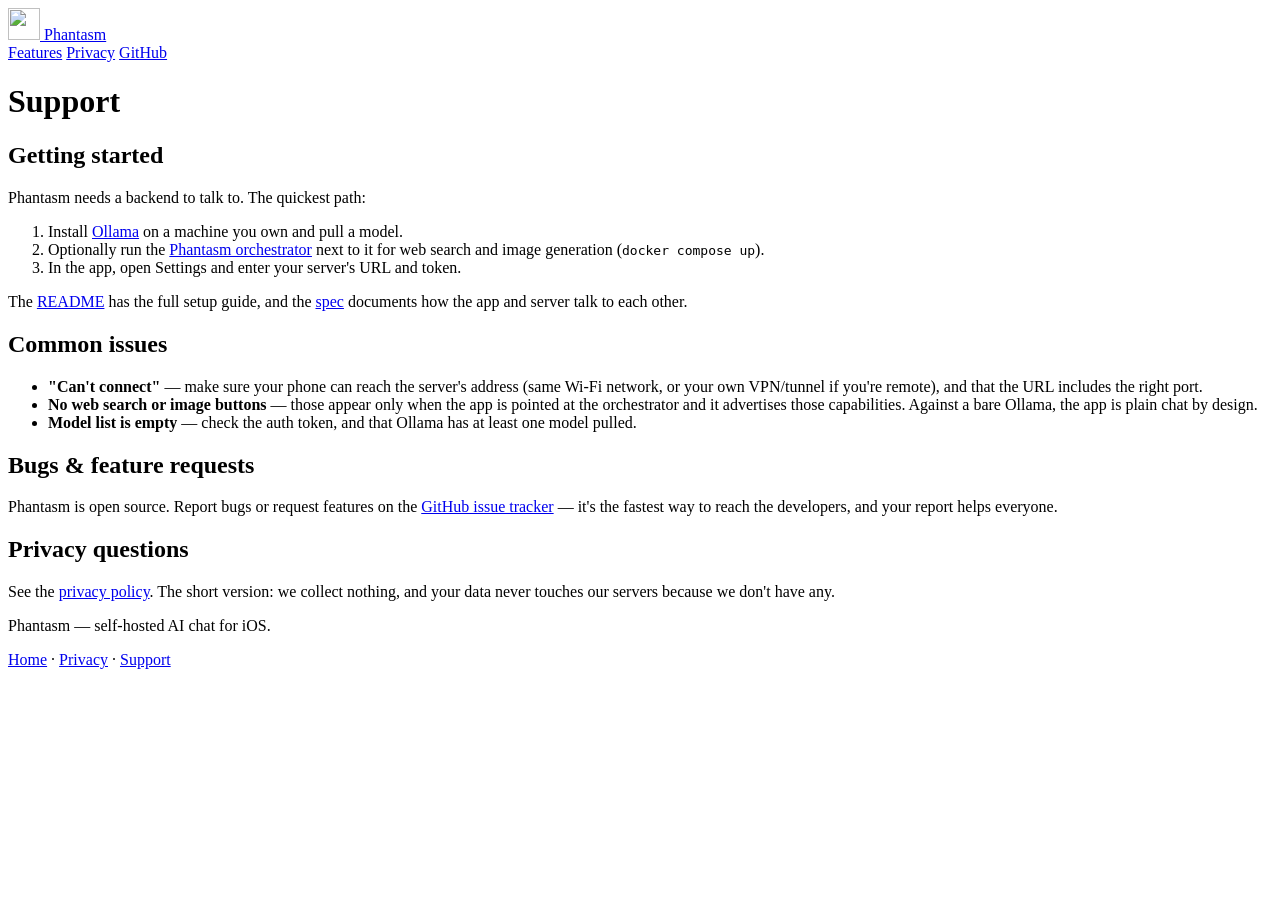
==== site/support.html @ 912d5055 "Add privacy policy and support pages App Store Connect requires a privacy policy URL and a support U" ====
<!DOCTYPE html>
<html lang="en">
<head>
  <meta charset="UTF-8">
  <meta name="viewport" content="width=device-width, initial-scale=1.0">
  <title>Support — Phantasm</title>
  <meta name="description" content="Get help with Phantasm — setup guides, troubleshooting, and where to report issues.">
  <link rel="icon" type="image/png" href="/assets/favicon.png">
  <link rel="canonical" href="https://getphantasm.com/support.html">
  <link rel="stylesheet" href="/style.css">
</head>
<body>

  <header>
    <nav>
      <a class="brand" href="/">
        <img src="/assets/icon.png" alt="" width="32" height="32">
        Phantasm
      </a>
      <div class="nav-links">
        <a href="/#features">Features</a>
        <a href="/privacy.html">Privacy</a>
        <a href="https://github.com/benthecarman/phantasm">GitHub</a>
      </div>
    </nav>
  </header>

  <main class="prose">
    <h1>Support</h1>

    <h2>Getting started</h2>
    <p>Phantasm needs a backend to talk to. The quickest path:</p>
    <ol>
      <li>Install <a href="https://ollama.com">Ollama</a> on a machine you own
          and pull a model.</li>
      <li>Optionally run the
          <a href="https://github.com/benthecarman/phantasm/tree/master/orchestrator">Phantasm
          orchestrator</a> next to it for web search and image generation
          (<code>docker compose up</code>).</li>
      <li>In the app, open Settings and enter your server's URL and token.</li>
    </ol>
    <p>The <a href="https://github.com/benthecarman/phantasm">README</a> has
       the full setup guide, and the
       <a href="https://github.com/benthecarman/phantasm/blob/master/docs/SPEC.md">spec</a>
       documents how the app and server talk to each other.</p>

    <h2>Common issues</h2>
    <ul>
      <li><strong>"Can't connect"</strong> — make sure your phone can reach
          the server's address (same Wi-Fi network, or your own VPN/tunnel if
          you're remote), and that the URL includes the right port.</li>
      <li><strong>No web search or image buttons</strong> — those appear only
          when the app is pointed at the orchestrator and it advertises those
          capabilities. Against a bare Ollama, the app is plain chat by
          design.</li>
      <li><strong>Model list is empty</strong> — check the auth token, and
          that Ollama has at least one model pulled.</li>
    </ul>

    <h2>Bugs &amp; feature requests</h2>
    <p>Phantasm is open source. Report bugs or request features on the
       <a href="https://github.com/benthecarman/phantasm/issues">GitHub issue
       tracker</a> — it's the fastest way to reach the developers, and your
       report helps everyone.</p>

    <h2>Privacy questions</h2>
    <p>See the <a href="/privacy.html">privacy policy</a>. The short version:
       we collect nothing, and your data never touches our servers because we
       don't have any.</p>
  </main>

  <footer>
    <p>Phantasm &mdash; self-hosted AI chat for iOS.</p>
    <p class="footer-links">
      <a href="/">Home</a> &middot;
      <a href="/privacy.html">Privacy</a> &middot;
      <a href="/support.html">Support</a>
    </p>
  </footer>

</body>
</html>
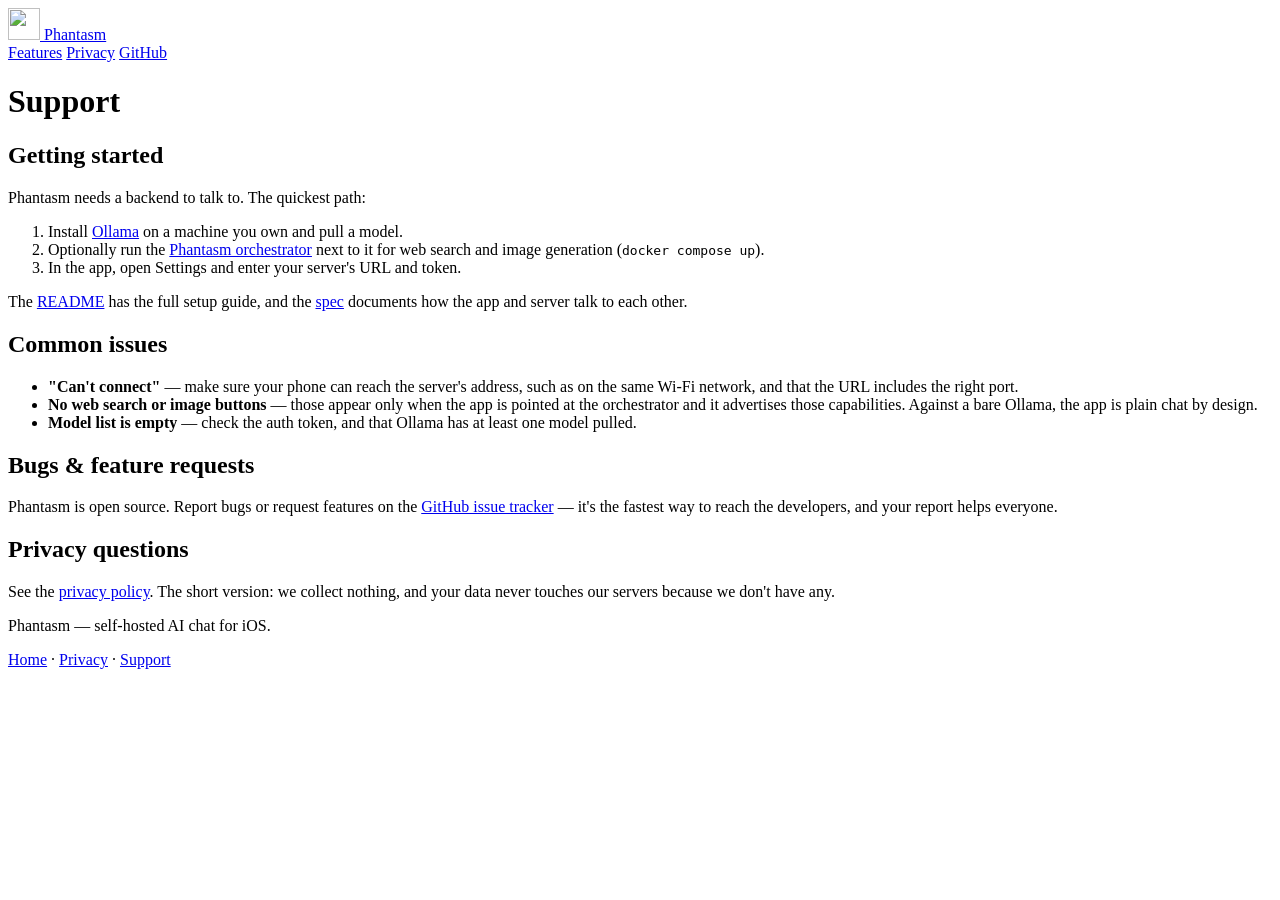
==== commit 0142a839: "Clarify backend connection wording Remove VPN and tunnel examples from public docs and support text " ====
--- a/site/support.html
+++ b/site/support.html
@@ -47,8 +47,8 @@
     <h2>Common issues</h2>
     <ul>
       <li><strong>"Can't connect"</strong> — make sure your phone can reach
-          the server's address (same Wi-Fi network, or your own VPN/tunnel if
-          you're remote), and that the URL includes the right port.</li>
+          the server's address, such as on the same Wi-Fi network, and that
+          the URL includes the right port.</li>
       <li><strong>No web search or image buttons</strong> — those appear only
           when the app is pointed at the orchestrator and it advertises those
           capabilities. Against a bare Ollama, the app is plain chat by
